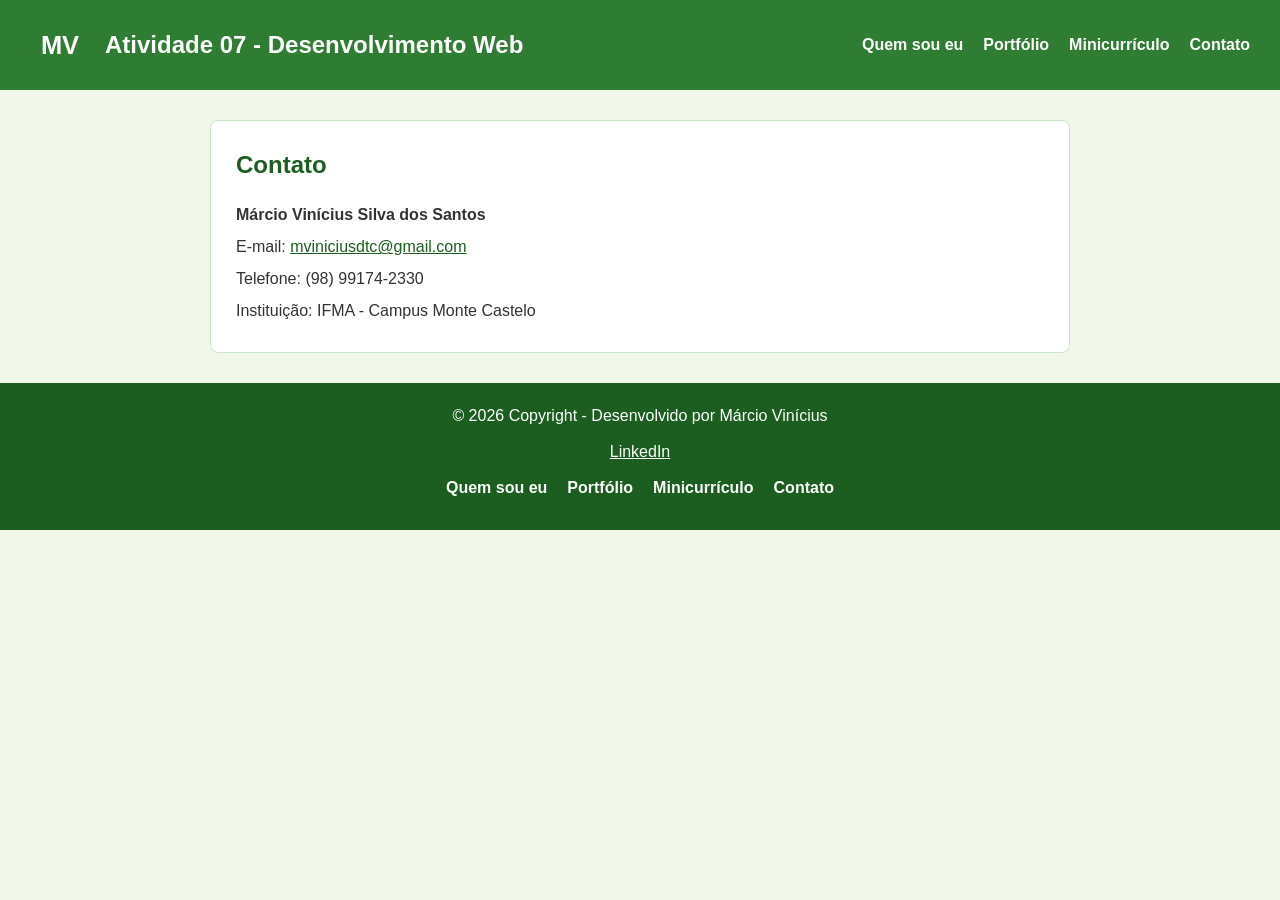
==== contato.html @ 6328f201 "Add files via upload" ====
<!DOCTYPE html>
<html lang="pt-br">
<head>
    <meta charset="UTF-8">
    <meta name="viewport" content="width=device-width, initial-scale=1.0">
    <title>Contato - Márcio Vinícius</title>
    <link rel="stylesheet" href="style.css">
</head>
<body>
    <header>
        <div class="marca">
            <img src="logo.svg" alt="Logo de Márcio Vinícius">
            <h1>Atividade 07 - Desenvolvimento Web</h1>
        </div>
        <nav>
            <ul>
                <li><a href="index.html">Quem sou eu</a></li>
                <li><a href="portfolio.html">Portfólio</a></li>
                <li><a href="minicurriculo.html">Minicurrículo</a></li>
                <li><a href="contato.html">Contato</a></li>
            </ul>
        </nav>
    </header>

    <main>
        <section>
            <h2>Contato</h2>
            <address>
                <strong>Márcio Vinícius Silva dos Santos</strong><br>
                E-mail: <a href="mailto:mviniciusdtc@gmail.com">mviniciusdtc@gmail.com</a><br>
                Telefone: (98) 99174-2330<br>
                Instituição: IFMA - Campus Monte Castelo
            </address>
        </section>
    </main>

    <footer>
        <p>© 2026 Copyright - Desenvolvido por Márcio Vinícius</p>
        <ul>
            <li><a href="https://www.linkedin.com/in/m%C3%A1rcio-vinicius-4a09783b3/" target="_blank">LinkedIn</a></li>
        </ul>
        <nav>
            <ul>
                <li><a href="index.html">Quem sou eu</a></li>
                <li><a href="portfolio.html">Portfólio</a></li>
                <li><a href="minicurriculo.html">Minicurrículo</a></li>
                <li><a href="contato.html">Contato</a></li>
            </ul>
        </nav>
    </footer>
</body>
</html>
---- style.css ----
* {
    margin: 0;
    padding: 0;
    box-sizing: border-box;
}

body {
    font-family: Verdana, Arial, sans-serif;
    background-color: #f1f8e9;
    color: #333333;
    line-height: 1.6;
}

header {
    background-color: #2e7d32;
    color: white;
    padding: 15px 30px;
    display: flex;
    align-items: center;
    justify-content: space-between;
}

.marca {
    display: flex;
    align-items: center;
    gap: 15px;
}

.marca img {
    width: 60px;
    height: 60px;
}

header h1 {
    font-size: 24px;
}

nav ul {
    list-style: none;
    display: flex;
    gap: 20px;
}

nav a {
    color: white;
    text-decoration: none;
    font-weight: bold;
}

nav a:hover {
    text-decoration: underline;
}

main {
    max-width: 900px;
    margin: 30px auto;
    padding: 0 20px;
}

section {
    background-color: white;
    padding: 25px;
    margin-bottom: 20px;
    border-radius: 8px;
    border: 1px solid #c8e6c9;
}

h2 {
    color: #1b5e20;
    margin-bottom: 15px;
}

h3 {
    color: #2e7d32;
    margin-bottom: 8px;
}

p {
    margin-bottom: 10px;
}

.foto {
    width: 200px;
    height: 200px;
    border-radius: 50%;
    display: block;
    margin: 0 auto 20px auto;
}

article {
    border-bottom: 1px solid #c8e6c9;
    padding: 15px 0;
}

article:last-child {
    border-bottom: none;
}

ul.lista {
    margin-left: 25px;
    margin-bottom: 10px;
}

address {
    font-style: normal;
    line-height: 2;
}

address a {
    color: #1b5e20;
}

footer {
    background-color: #1b5e20;
    color: white;
    text-align: center;
    padding: 20px;
    margin-top: 30px;
}

footer ul {
    list-style: none;
    display: flex;
    justify-content: center;
    gap: 20px;
    margin: 10px 0;
}

footer a {
    color: white;
}

.projeto-img {
    max-width: 100%;
    border: 1px solid #c8e6c9;
    margin-top: 10px;
}
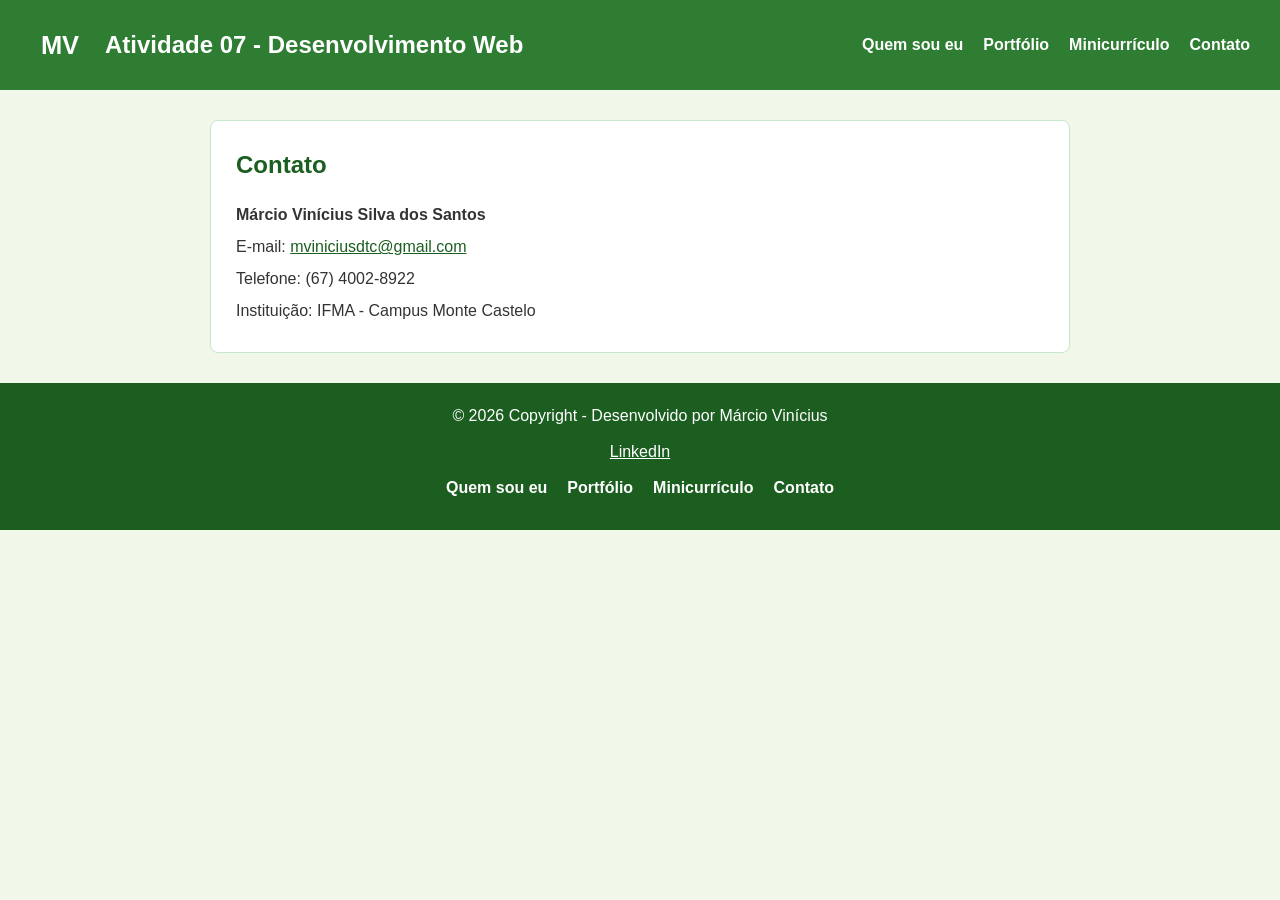
==== commit 5cfaf244: "Update contact phone number in contato.html" ====
--- a/contato.html
+++ b/contato.html
@@ -28,7 +28,7 @@
             <address>
                 <strong>Márcio Vinícius Silva dos Santos</strong><br>
                 E-mail: <a href="mailto:mviniciusdtc@gmail.com">mviniciusdtc@gmail.com</a><br>
-                Telefone: (98) 99174-2330<br>
+                Telefone: (67) 4002-8922<br>
                 Instituição: IFMA - Campus Monte Castelo
             </address>
         </section>
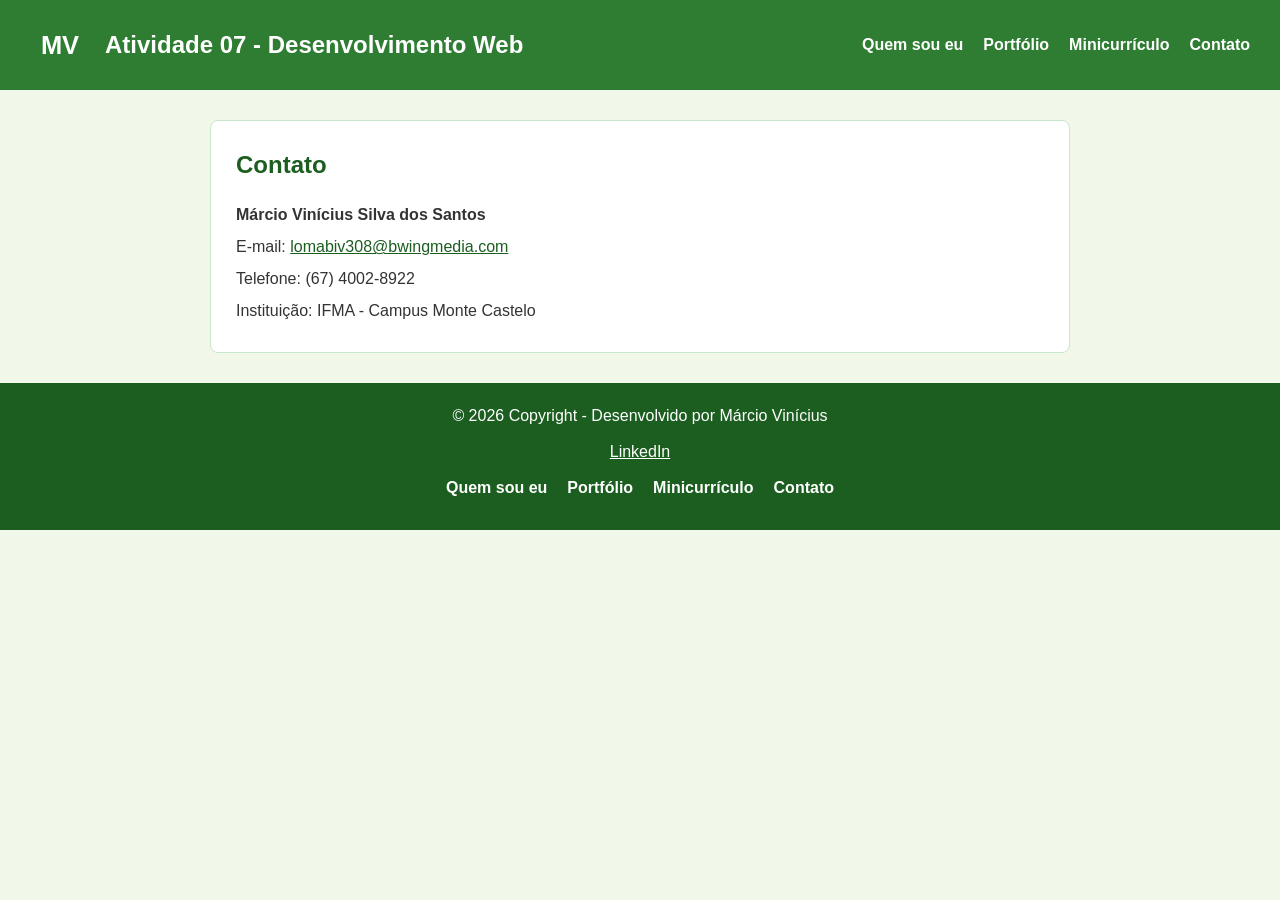
==== commit cb7907a4: "Update contact email address in contato.html" ====
--- a/contato.html
+++ b/contato.html
@@ -27,7 +27,7 @@
             <h2>Contato</h2>
             <address>
                 <strong>Márcio Vinícius Silva dos Santos</strong><br>
-                E-mail: <a href="mailto:mviniciusdtc@gmail.com">mviniciusdtc@gmail.com</a><br>
+                E-mail: <a href="mailto:lomabiv308@bwingmedia.com">lomabiv308@bwingmedia.com</a><br>
                 Telefone: (67) 4002-8922<br>
                 Instituição: IFMA - Campus Monte Castelo
             </address>
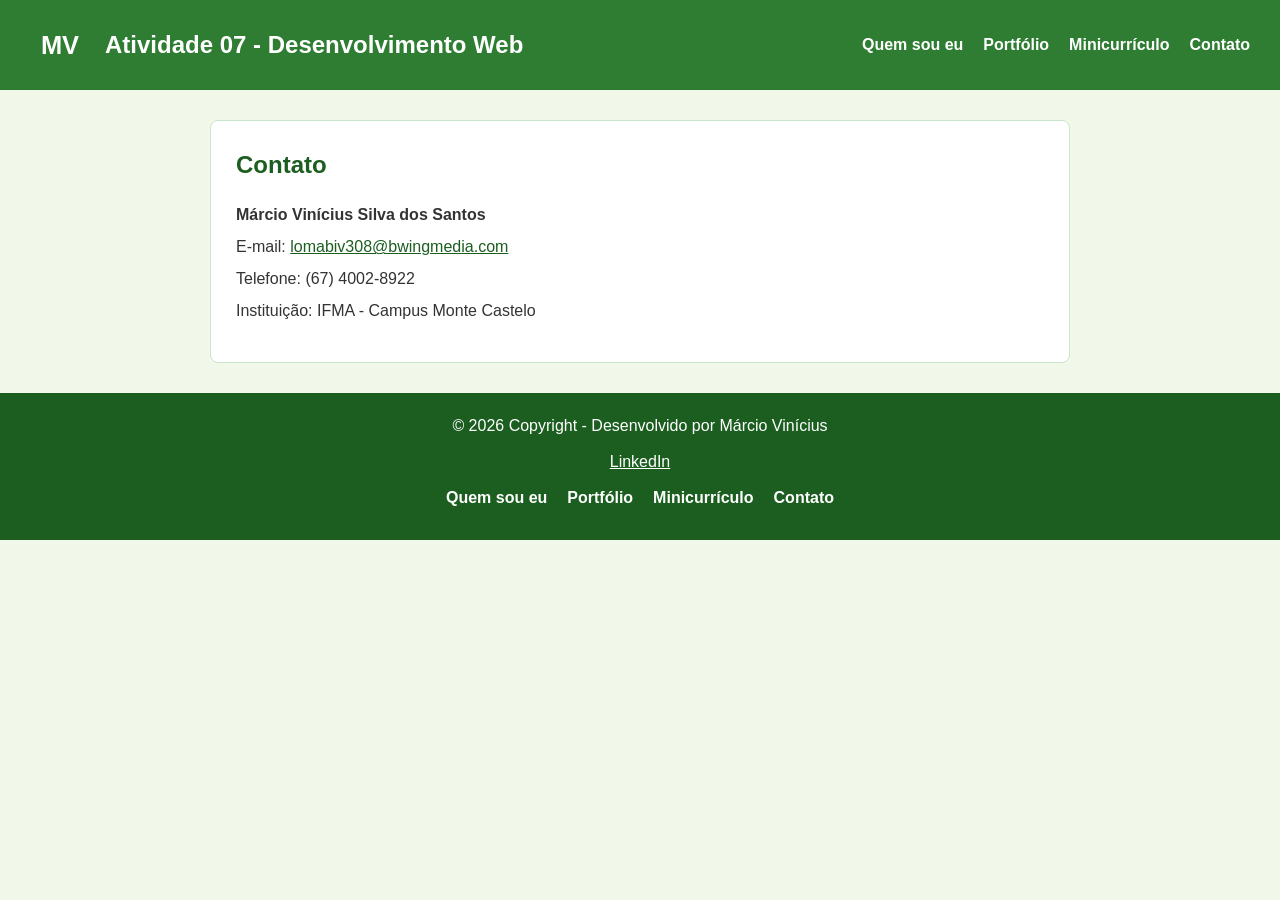
==== commit 78fe9cc4: "Update contato.html" ====
--- a/contato.html
+++ b/contato.html
@@ -26,10 +26,10 @@
         <section>
             <h2>Contato</h2>
             <address>
-                <strong>Márcio Vinícius Silva dos Santos</strong><br>
+                <p><strong>Márcio Vinícius Silva dos Santos</strong><br>
                 E-mail: <a href="mailto:lomabiv308@bwingmedia.com">lomabiv308@bwingmedia.com</a><br>
                 Telefone: (67) 4002-8922<br>
-                Instituição: IFMA - Campus Monte Castelo
+                Instituição: IFMA - Campus Monte Castelo</p>
             </address>
         </section>
     </main>
